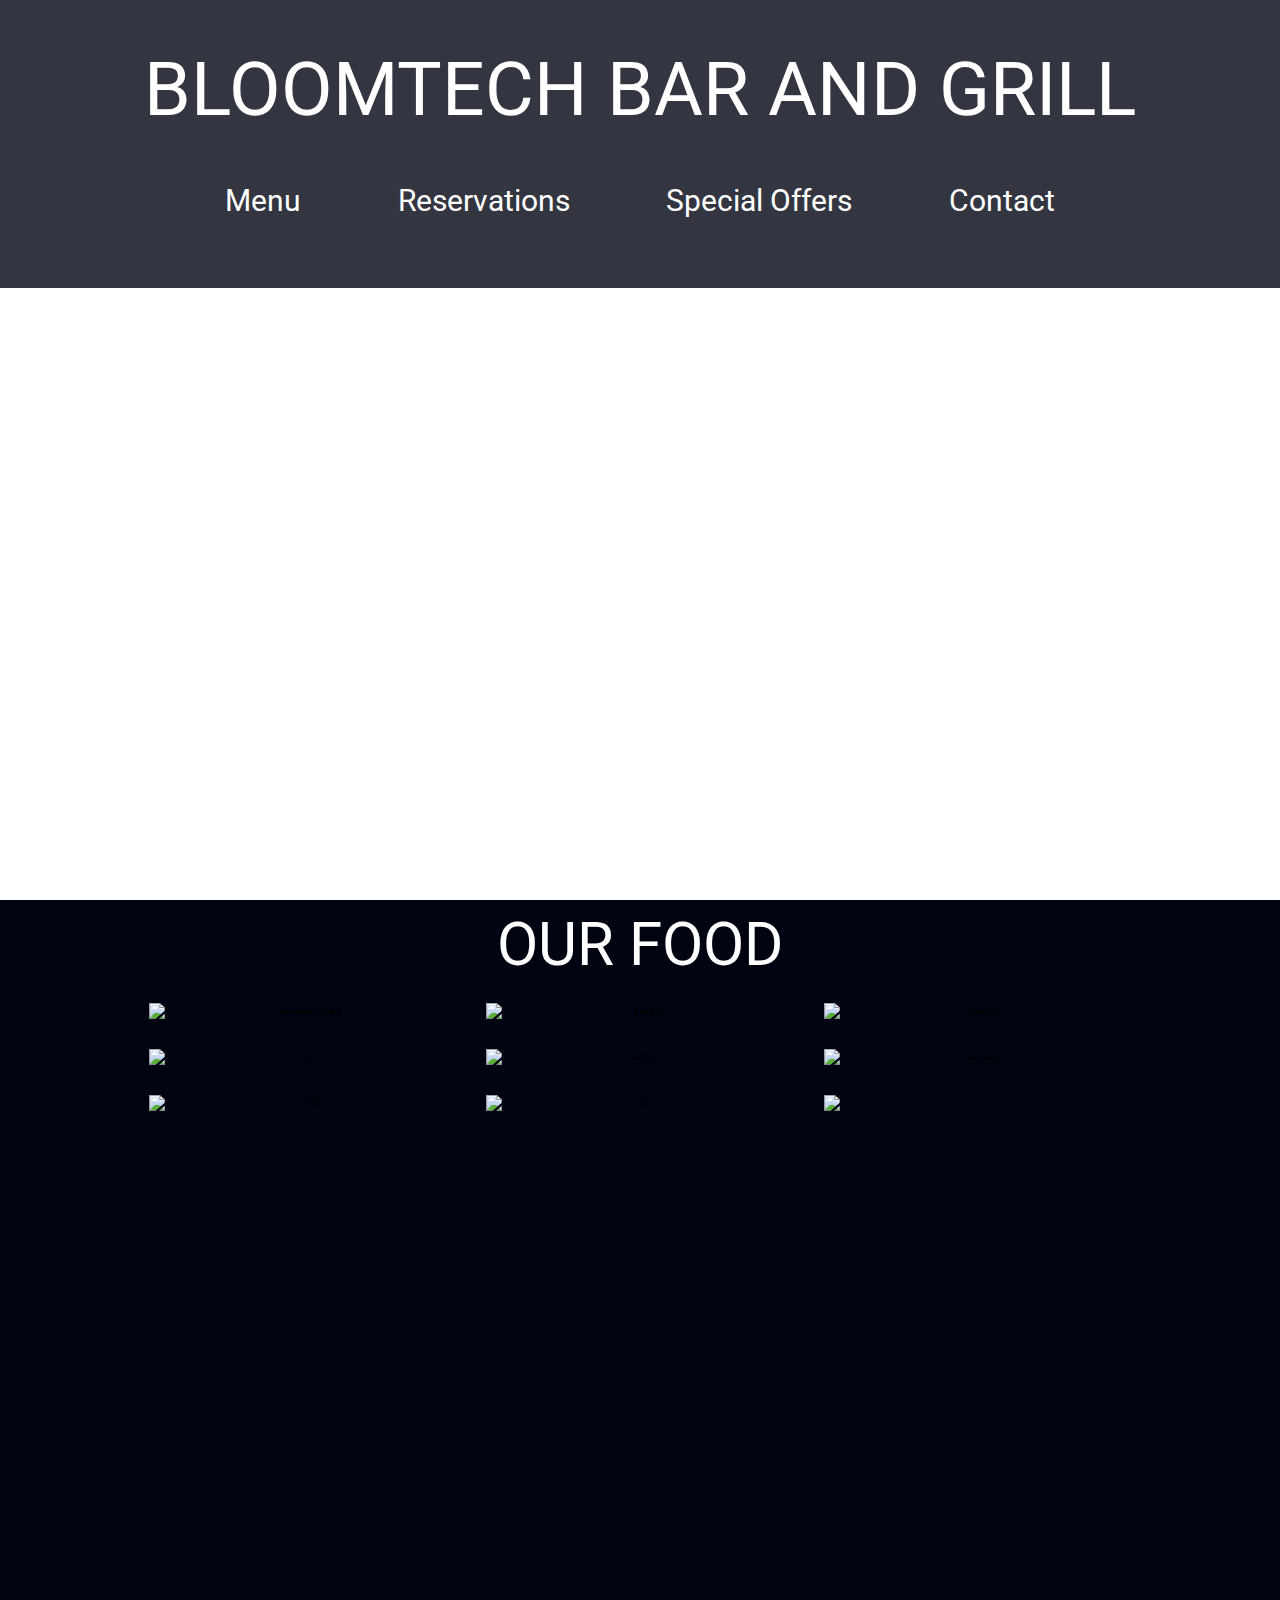
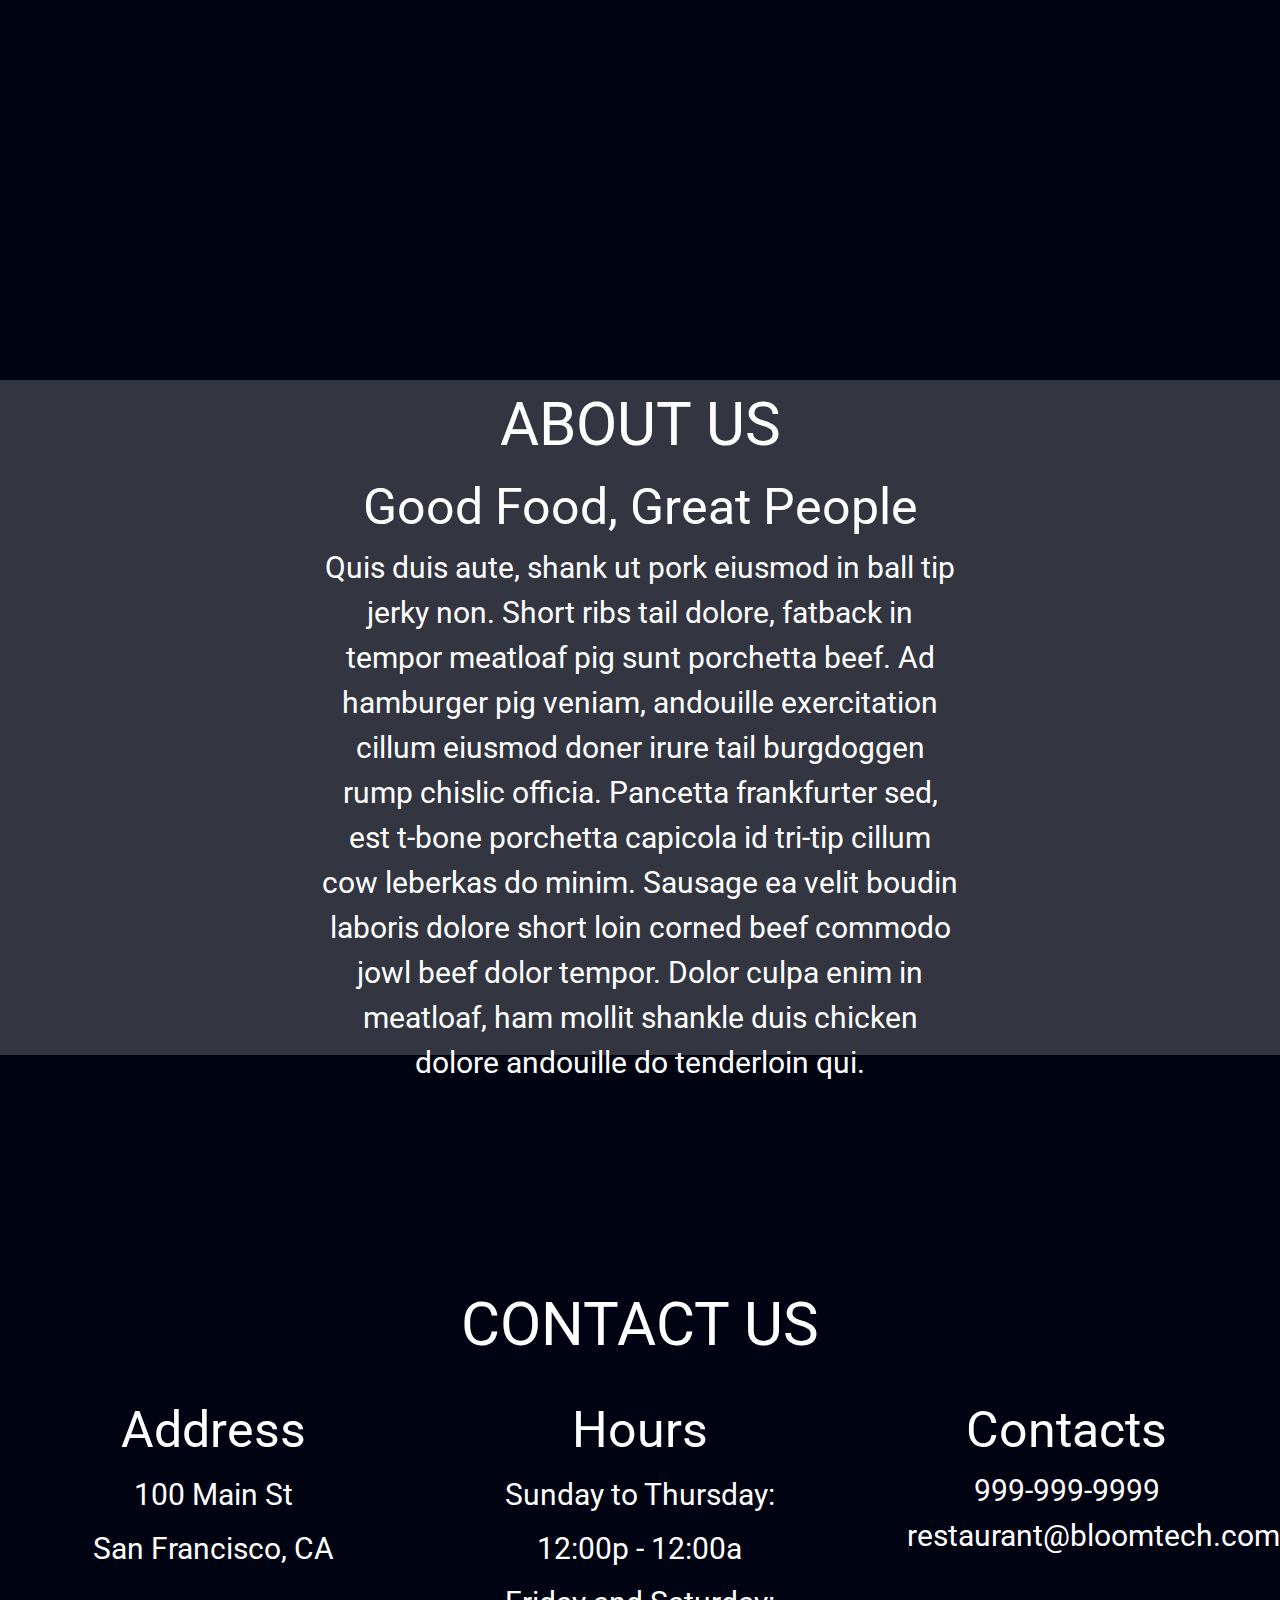
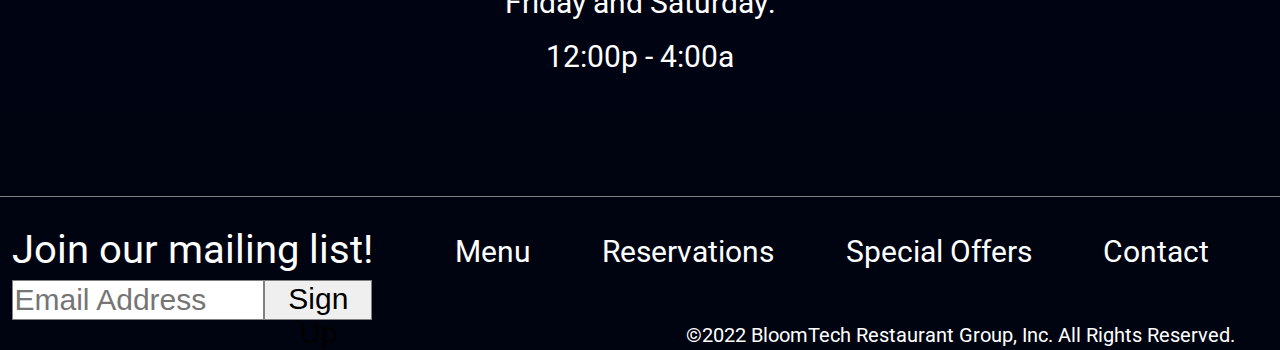
==== index.html @ 875b2387 "index.html complete and responsive" ====
<!doctype html>

<html lang="en">

<head>
	<meta charset="utf-8">

	<title>Sprint Challenge - Home</title>
  <link rel="stylesheet" href="css/index.css">
	<link href="https://fonts.googleapis.com/css?family=Roboto|Rubik" rel="stylesheet">
	<script src="https://kit.fontawesome.com/5b12ffad4b.js" crossorigin="anonymous"></script>
</head>

<body>
	<div>
		<!-- header -->
		<header>
			<div class="header-div">
				<h1 href="index.html">BLOOMTECH BAR AND GRILL</h1>

				<!-- nav -->
        <nav>
          <a href="menu.html">Menu</a>
          <a href="#reservations">Reservations</a>
          <a href="#specialoffers">Special Offers</a>
          <a href="#contact">Contact</a>
        </nav>
        <div class="logos">
          <i class="fa-brands fa-square-facebook" style="color: #ffffff;"></i>
          <i class="fa-brands fa-square-twitter" style="color: #ffffff;"></i>
          <i class="fa-brands fa-square-instagram" style="color: #ffffff;"></i>
        </div>
			</div>
		</header>

		<!-- gallery section -->
		<section class="gallery">
			<div>
				<h2>OUR FOOD</h2>
        <div class="food-gallery">
          <img src="img/food-avocadotoast.jpg" alt="avocado toast">
          <img src="img/food-burger.jpg" alt="burger">
          <img src="img/food-poutine.jpg" alt="poutine">
          <img src="img/food-ribs.jpg" alt="ribs">
          <img src="img/food-sandwich.jpg" alt="sandwich">
          <img src="img/food-sausage.jpg" alt="sausage">
          <img src="img/food-steak.jpg" alt="steak">
          <img src="img/food-tacos.jpg" alt="tacos">
          <img src="img/food-wings.jpg" alt="wings">
        </div>
			</div>
		</section>

		<!-- spacer -->
		<div class="spacer"></div>

		<!-- about section -->
		<section class="about">
			<div class="about-container">
				<h2>ABOUT US</h2>

				<div id="cooks" class="pic">
				</div>

				<div class="text">
					<h3>Good Food, Great People</h3>
					<p>Quis duis aute, shank ut pork eiusmod in ball tip jerky non. Short ribs tail dolore, fatback in
						tempor meatloaf pig sunt porchetta beef. Ad hamburger pig veniam, andouille exercitation cillum
						eiusmod doner irure tail burgdoggen rump chislic officia. Pancetta frankfurter sed, est t-bone
						porchetta capicola id tri-tip cillum cow leberkas do minim. Sausage ea velit boudin laboris
						dolore
						short loin corned beef commodo jowl beef dolor tempor. Dolor culpa enim in meatloaf, ham mollit
						shankle duis chicken dolore andouille do tenderloin qui.</p>
				</div>

				<div id="bartender" class="pic">
				</div>
			</div>
		</section>

		<!-- spacer -->
		<div class="spacer"></div>

		<!-- contact section -->
		<section class="contact">
			<div class="contact-container">
				<h2>CONTACT US</h2>

				<div class="info">
					<div class="address">
						<h3>Address</h3>

						<address>
							<p>100 Main St</p>
							<p>San Francisco, CA</p>
						</address>
					</div>

					<div class="hours">
						<h3>Hours</h3>

						<div>
							<p>Sunday to Thursday:</p>
							<p>12:00p - 12:00a</p>
							<p>Friday and Saturday:</p>
							<p>12:00p - 4:00a</p>
						</div>
					</div>

					<div class="contacts">
						<h3>Contacts</h3>

						<div>
							<a id="phone" href="tel:999-999-9999">999-999-9999</a>
							<a id="email" href="mailto:restaurant@bloomtech.com">restaurant@bloomtech.com</a>
						</div>
					</div>
				</div>
			</div>
		</section>

		<!-- spacer -->
		<div class="spacer-sm"></div>

		<!-- footer -->
		<footer>
      <div class="footer-div">
			  <!-- email signup -->
        <div class="email-signup">
          <h3>Join our mailing list!</h3>
          <form>
            <input type="email" placeholder="Email Address">
            <button>Sign Up</button>
          </form>
        </div>
			  <!-- nav -->
        <nav>
          <a href="menu.html">Menu</a>
          <a href="#reservations">Reservations</a>
          <a href="#specialoffers">Special Offers</a>
          <a href="#contact">Contact</a>
        </nav>
      </div>
      <!-- copyright -->
      <div class="copyright">
        <p>©2022 BloomTech Restaurant Group, Inc. All Rights Reserved.</p>
      </div>
		</footer>
	</div>
</body>

</html>
---- css/index.css ----
/* http://meyerweb.com/eric/tools/css/reset/ 
   v2.0 | 20110126
   License: none (public domain)
*/

html, body, div, span, applet, object, iframe,
h1, h2, h3, h4, h5, h6, p, blockquote, pre,
a, abbr, acronym, address, big, cite, code,
del, dfn, em, img, ins, kbd, q, s, samp,
small, strike, strong, sub, sup, tt, var,
b, u, i, center,
dl, dt, dd, ol, ul, li,
fieldset, form, label, legend,
table, caption, tbody, tfoot, thead, tr, th, td,
article, aside, canvas, details, embed, 
figure, figcaption, footer, header, hgroup, 
menu, nav, output, ruby, section, summary,
time, mark, audio, video {
	margin: 0;
	padding: 0;
	/* border: 0; */
	font-size: 100%;
	font: inherit;
	vertical-align: baseline;
}
/* HTML5 display-role reset for older browsers */
article, aside, details, figcaption, figure, 
footer, header, hgroup, menu, nav, section {
	display: block;
}
body {
	line-height: 1;
}
ol, ul {
	list-style: none;
}
blockquote, q {
	quotes: none;
}
blockquote:before, blockquote:after,
q:before, q:after {
	content: '';
	content: none;
}
table {
	border-collapse: collapse;
	border-spacing: 0;
}

* {
    /* border: solid 1px white; */
    box-sizing: border-box;
}

html {
    max-width: 1920px;
    min-width: 428px;
    width: 100%;
    font-size: 62.5%;
}

body {
    font-family: 'Roboto', sans-serif;
    line-height: 1.5;
}

h1, h2, h3, h4, h5, h6, p, a, i {
    text-decoration: none;
    color: white;
}

h1 {
    font-size: 7.5rem;
    text-align: center;
    color: white;
    margin: 0 auto;
    width: 80%;
}

h2 {
    font-size: 6rem;
}

h3 {
    font-size: 5rem;
}

p, a {
    font-size: 3rem;
}

/* header section */
header {
    width: 100%;
    height: 100vh;
    background-image: url('../img/home-header.jpg');
    background-size: cover;
    background-position: center;
    background-repeat: no-repeat;
}

.header-div {
  display: flex;
  flex-flow: column nowrap;
  justify-content: space-evenly;
  background-color:rgb(0, 4, 17, .8);
  height: 32vh;
}

.logos {
  display: flex;
  width: 30%;
  margin: 0 auto;
  font-size: 5rem;
  justify-content: space-evenly;
}

nav {
  display: flex;
  justify-content: space-evenly;
  width: 80%;
  margin: 0 auto;
}

nav a {
  color: white;
  text-decoration: none;
}

/* spacers */
.spacer {
    width: 100%;
    height: 20vh;
    background-color: rgb(0, 4, 17);
}
.spacer-sm {
    width: 100%;
    height: 10vh;
    background-color: rgb(0, 4, 17);
}

/* gallery section */
.gallery {
    width: 100%;
    height: 100vh;
    text-align: center;
    background-color: rgb(0, 4, 17);
}

.food-gallery {
  width: 80%;
  padding: 1% 0;
  margin: 0 auto;
  display: flex;
  flex-flow: row wrap;
  justify-content: center;
  gap: 30px 30px;
}

.food-gallery img {
  width: 30%;
}

/* about us section */
.about {
    width: 100%;
    height: 75vh;
    text-align: center;
    background-image: url("../img/staff-cooks.jpg");
    background-size: cover;
    background-position: top;
    background-repeat: no-repeat;
}

.about-container {
    height: 100%;
    display: flex;
    flex-wrap: wrap;
    justify-content: center;
    align-items: center;
    background-color: rgb(0, 4, 17, .8);
}

.about h2 {
    width: 100%;
}

.about-container .text {
    width: 50%;
}

/* contact us section */
.contact {
    text-align: center;
    background-image: url("../img/jumbo-restaurant.jpg");
    background-size: cover;
    background-position: center;
    background-repeat: no-repeat;
    background-color: rgb(0, 4, 17);
}

.contact-container {
    width: 100%;
    height: 100%;
    background-color: rgb(0, 4, 17, .8);
}

.contact h2 {
    padding-top: 5vh;
}

.contact h3 {
    padding-top: 2.5vh;
}

.contact p {
    padding: .5vh 0;
}

.info {
    width: 100%;
    display: flex;
    justify-content: space-around;
}

.address {
    width: 25%;
}

.hours {
    width: 25%;
    padding-bottom: 2.5vh;
}

.contacts {
    width: 25%;
}

/* footer section */
footer {
    width: 100%;
    height: 15vh;
    padding-top: 2.5vh;
    border-top: solid 1px gray;
    font-size: 3rem;
    background-color:rgb(0, 4, 17);
}

.footer-div {
  display: flex;
}

.email-signup {
  width: 30%;
}

.email-signup h3 {
  font-size: 4rem;
  text-align: center;
}

.email-signup form {
  display: flex;
  align-items: stretch;
  height: 4rem;
  width: 94%;
  margin: 0 auto;
}

form input {
  width: 70%;
  font-size: 3rem;
  border: solid 1px gray;
}

form button {
  width: 30%;
  font-size: 3rem;
  border: solid 1px gray;
}

footer nav {
  width: 70%;
  display: flex;
}

footer nav a {
  margin-top: 1vh;
}

.copyright {
  display: flex;
  justify-content: right;
  background-color: rgb(0, 4, 17);
  text-align: right;
}

.copyright p {
  font-size: 2rem;
  text-align: center;
  width: 50%;
}

/* mobile media query */
@media (max-width: 428px) {
    /* header section */
    .header-div {
      height: 50vh;
    }

    h1 {
      font-size: 4.5rem;
    }

    header nav {
      flex-flow: column nowrap;
      text-align: center;
    }

    .logos {
      width: 50%;
      font-size: 4rem;
    }

    /* gallery section */
    .gallery {
        height: auto;
    }

    .food-gallery {
      flex-flow: column nowrap;
      width: 100%;
    }

    .food-gallery img {
      width: 100%;
    }
    
    /* about us section */

    .about {
        height: 200vh;
    }
    
    .about h2 {
        width: 100%;
        padding-top: 5vh;
    }
    
    .about-container .text {
        width: 85%;
    }
    
    /* contact us section */
    .contact h3 {
        padding-top: 2.5vh;
    }
    
    .info {
        flex-wrap: wrap;
    }
    
    .address {
        width: 100%;
        padding-bottom: 2.5vh;
    }
    
    .hours {
        width: 100%;
    }
    
    .contacts {
        width: 100%;
        padding-bottom: 2.5vh;
    }

    /* footer section */
    footer {
        height: auto;
        padding-top: 2.5vh;
        font-size: 2rem;
    }

    .footer-div {
      display: flex;
      flex-flow: column nowrap;
    }

    .email-signup {
      width: 100%;
    }

    .email-signup h3 {
      font-size: 3.5rem;
      margin-bottom: 5%;
    }

    form {
      display: flex;
      flex-flow: column nowrap;
      width: 90%;
    }

    form input {
      width: 100%;
    }

    form button {
      width: 100%;
    }

    footer nav {
      margin: 12% auto 6%;
      display: flex;
      flex-flow: column nowrap;
      text-align: center;
    }

    .copyright p {
      width: 90%;
      margin: 0 auto;
      text-align: center;
    }
}
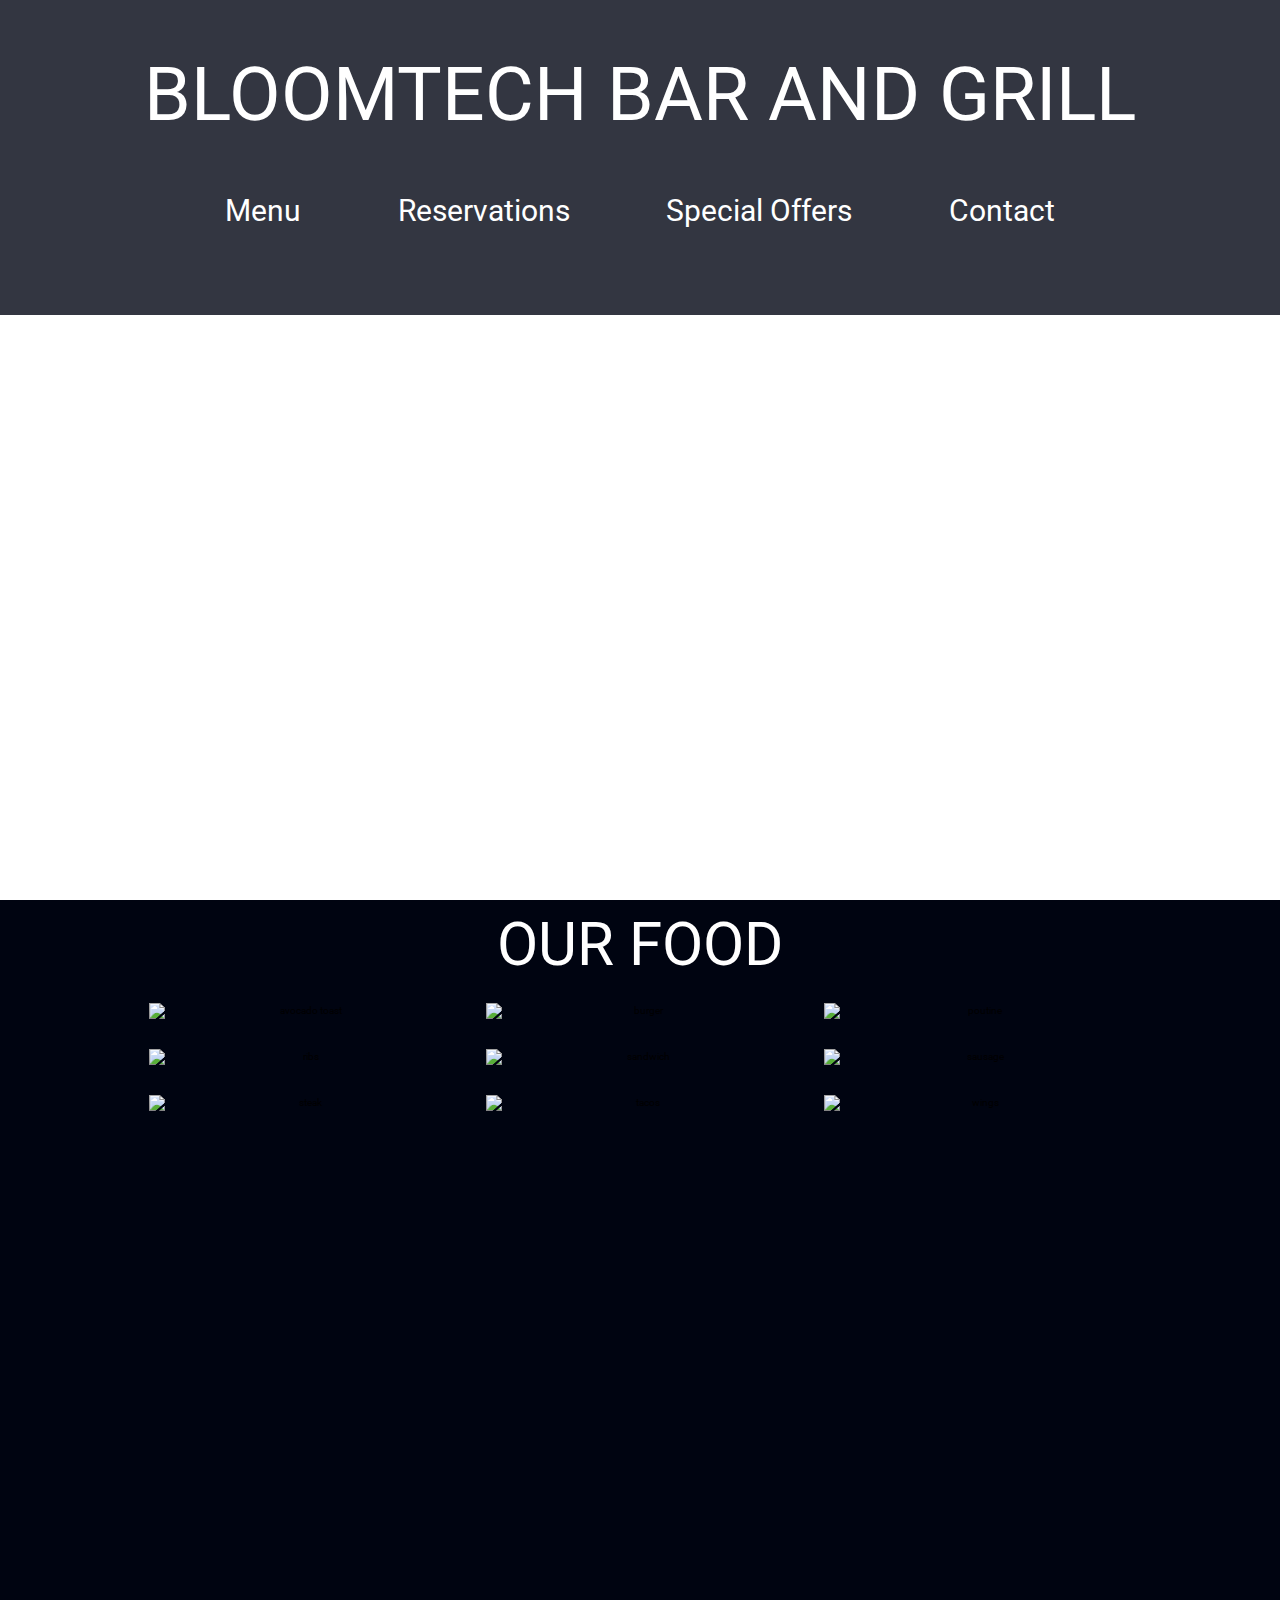
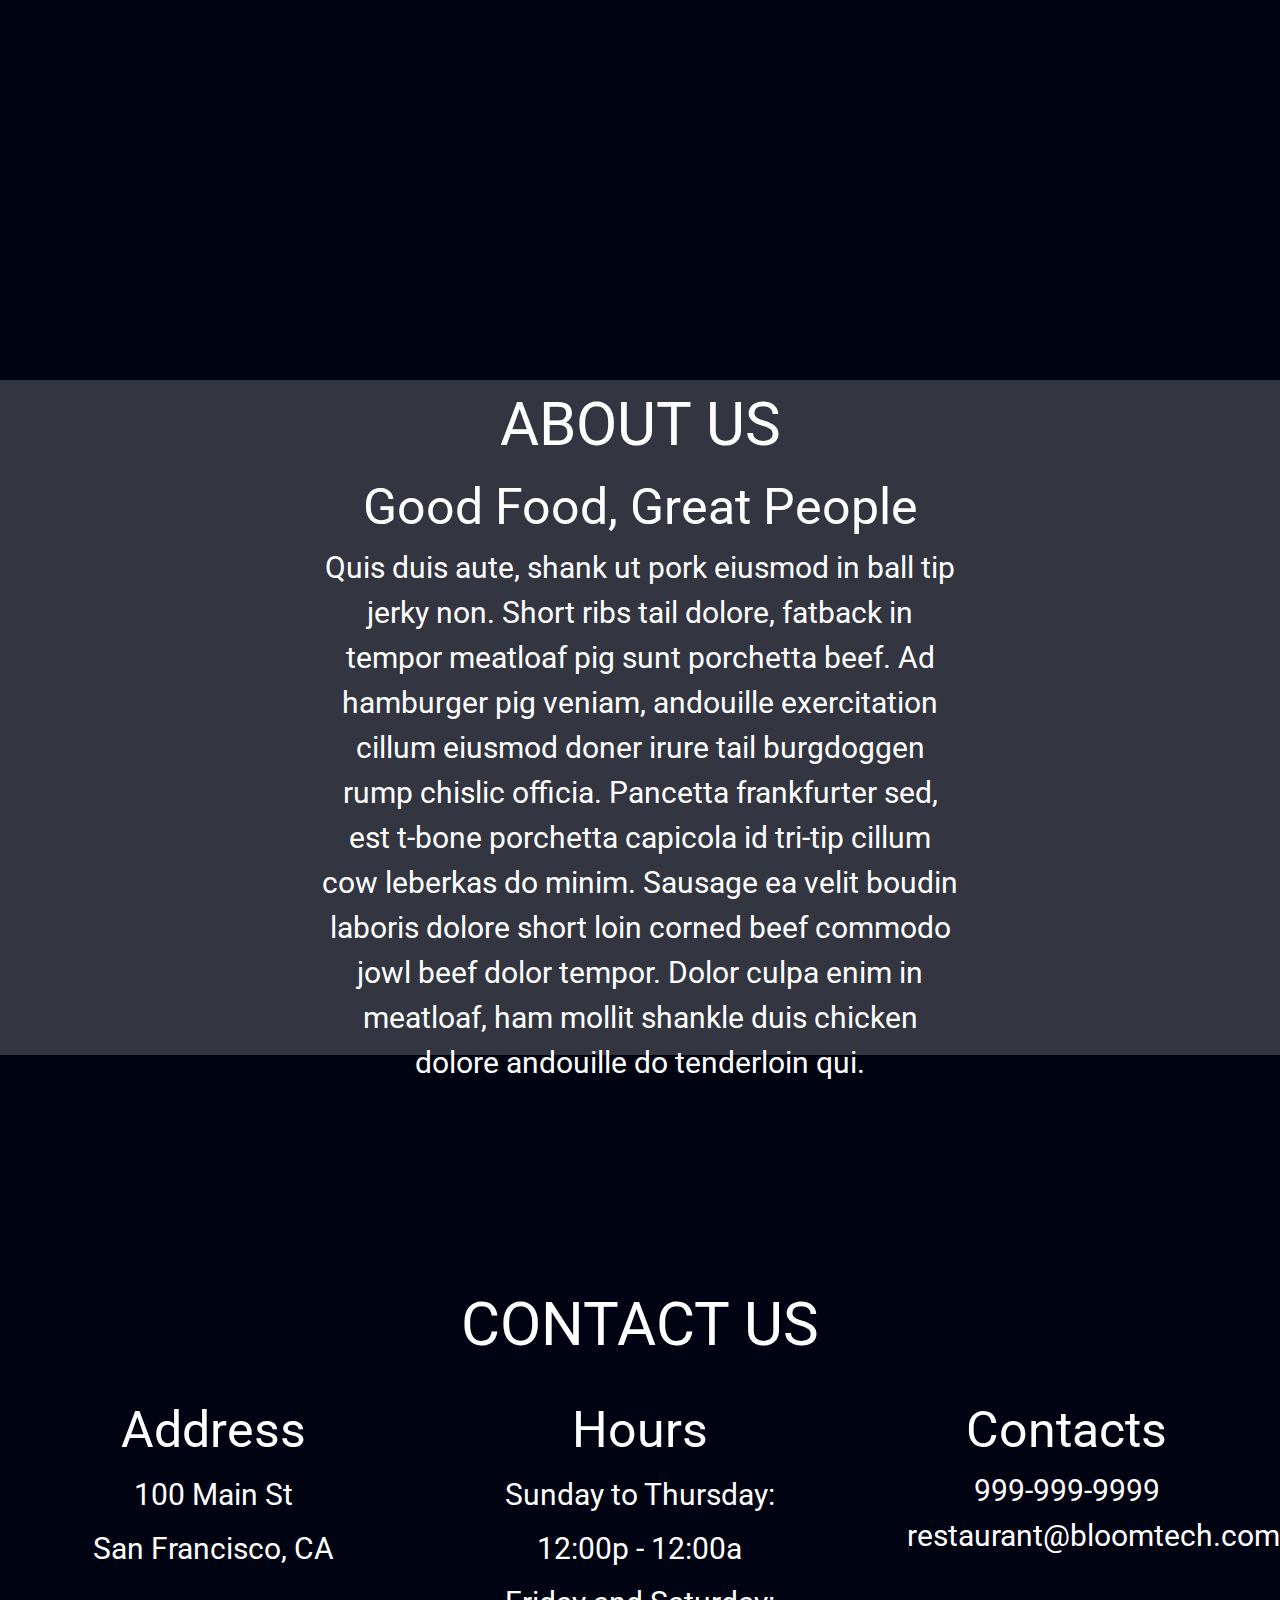
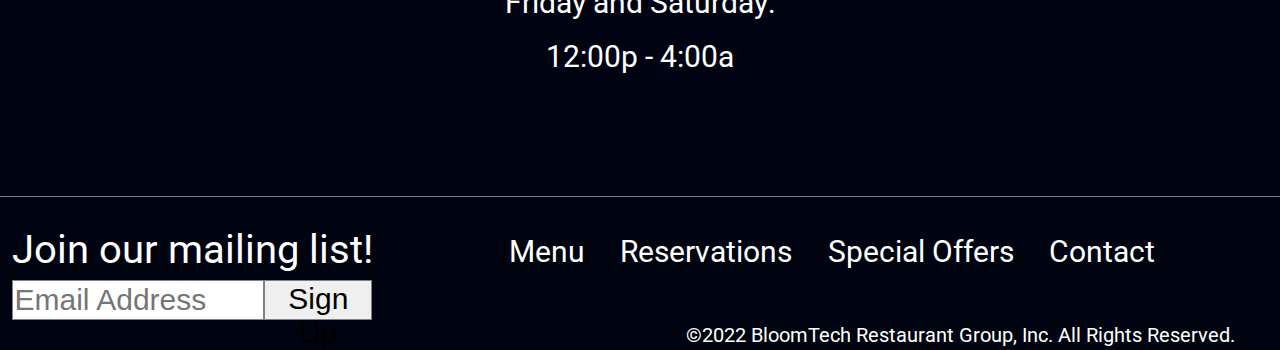
==== commit 5eb58cb1: "all tests passing" ====
--- a/index.html
+++ b/index.html
@@ -4,7 +4,7 @@
 
 <head>
 	<meta charset="utf-8">
-
+  <meta name="viewport" content="width=device-width, initial-scale=1.0">
 	<title>Sprint Challenge - Home</title>
   <link rel="stylesheet" href="css/index.css">
 	<link href="https://fonts.googleapis.com/css?family=Roboto|Rubik" rel="stylesheet">
@@ -16,20 +16,22 @@
 		<!-- header -->
 		<header>
 			<div class="header-div">
-				<h1 href="index.html">BLOOMTECH BAR AND GRILL</h1>
+				<h1><a href="index.html">BLOOMTECH BAR AND GRILL</a></h1>
 
 				<!-- nav -->
         <nav>
-          <a href="menu.html">Menu</a>
-          <a href="#reservations">Reservations</a>
-          <a href="#specialoffers">Special Offers</a>
-          <a href="#contact">Contact</a>
+          <div class="nav-div">
+            <a href="menu.html">Menu</a>
+            <a href="reservations.html">Reservations</a>
+            <a href="specialoffers.html">Special Offers</a>
+            <a href="contact.html">Contact</a>
+          </div>
+          <div class="logos">
+            <i class="fa-brands fa-square-facebook" style="color: #ffffff;"></i>
+            <i class="fa-brands fa-square-twitter" style="color: #ffffff;"></i>
+            <i class="fa-brands fa-square-instagram" style="color: #ffffff;"></i>
+          </div>
         </nav>
-        <div class="logos">
-          <i class="fa-brands fa-square-facebook" style="color: #ffffff;"></i>
-          <i class="fa-brands fa-square-twitter" style="color: #ffffff;"></i>
-          <i class="fa-brands fa-square-instagram" style="color: #ffffff;"></i>
-        </div>
 			</div>
 		</header>
 
@@ -135,10 +137,12 @@
         </div>
 			  <!-- nav -->
         <nav>
-          <a href="menu.html">Menu</a>
-          <a href="#reservations">Reservations</a>
-          <a href="#specialoffers">Special Offers</a>
-          <a href="#contact">Contact</a>
+          <div class="nav-div">
+            <a href="menu.html">Menu</a>
+            <a href="reservations.html">Reservations</a>
+            <a href="specialoffers.html">Special Offers</a>
+            <a href="contact.html">Contact</a>
+          </div>
         </nav>
       </div>
       <!-- copyright -->
--- a/css/index.css
+++ b/css/index.css
@@ -18,7 +18,7 @@
 time, mark, audio, video {
 	margin: 0;
 	padding: 0;
-	/* border: 0; */
+	border: 0;
 	font-size: 100%;
 	font: inherit;
 	vertical-align: baseline;
@@ -104,7 +104,11 @@
   flex-flow: column nowrap;
   justify-content: space-evenly;
   background-color:rgb(0, 4, 17, .8);
-  height: 32vh;
+  height: 35vh;
+}
+
+h1 a {
+  font-size: 7.5rem;
 }
 
 .logos {
@@ -115,11 +119,11 @@
   justify-content: space-evenly;
 }
 
-nav {
+.nav-div {
   display: flex;
   justify-content: space-evenly;
   width: 80%;
-  margin: 0 auto;
+  margin: 0 auto 5vh;
 }
 
 nav a {
@@ -309,16 +313,35 @@
     }
 
     h1 {
+      margin-bottom: 0;
+    }
+
+    h1 a {
+      display: block;
       font-size: 4.5rem;
-    }
-
-    header nav {
+      width: 100%;
+      margin-bottom: 0;
+    }
+
+    nav {
+      margin: 0 auto;
+      width: 80%;
+      padding: 0;
+    }
+
+    .nav-div {
       flex-flow: column nowrap;
       text-align: center;
+      width: 70%;
+      margin-top: 0;
+    }
+
+    .nav-div a {
+      text-align: center;
     }
 
     .logos {
-      width: 50%;
+      width: 60%;
       font-size: 4rem;
     }
 
@@ -392,7 +415,7 @@
 
     .email-signup h3 {
       font-size: 3.5rem;
-      margin-bottom: 5%;
+      margin-bottom: 1vh;
     }
 
     form {
@@ -409,7 +432,11 @@
       width: 100%;
     }
 
-    footer nav {
+    nav {
+      margin: 2vh auto 0;
+    }
+
+    .nav-div {
       margin: 12% auto 6%;
       display: flex;
       flex-flow: column nowrap;
